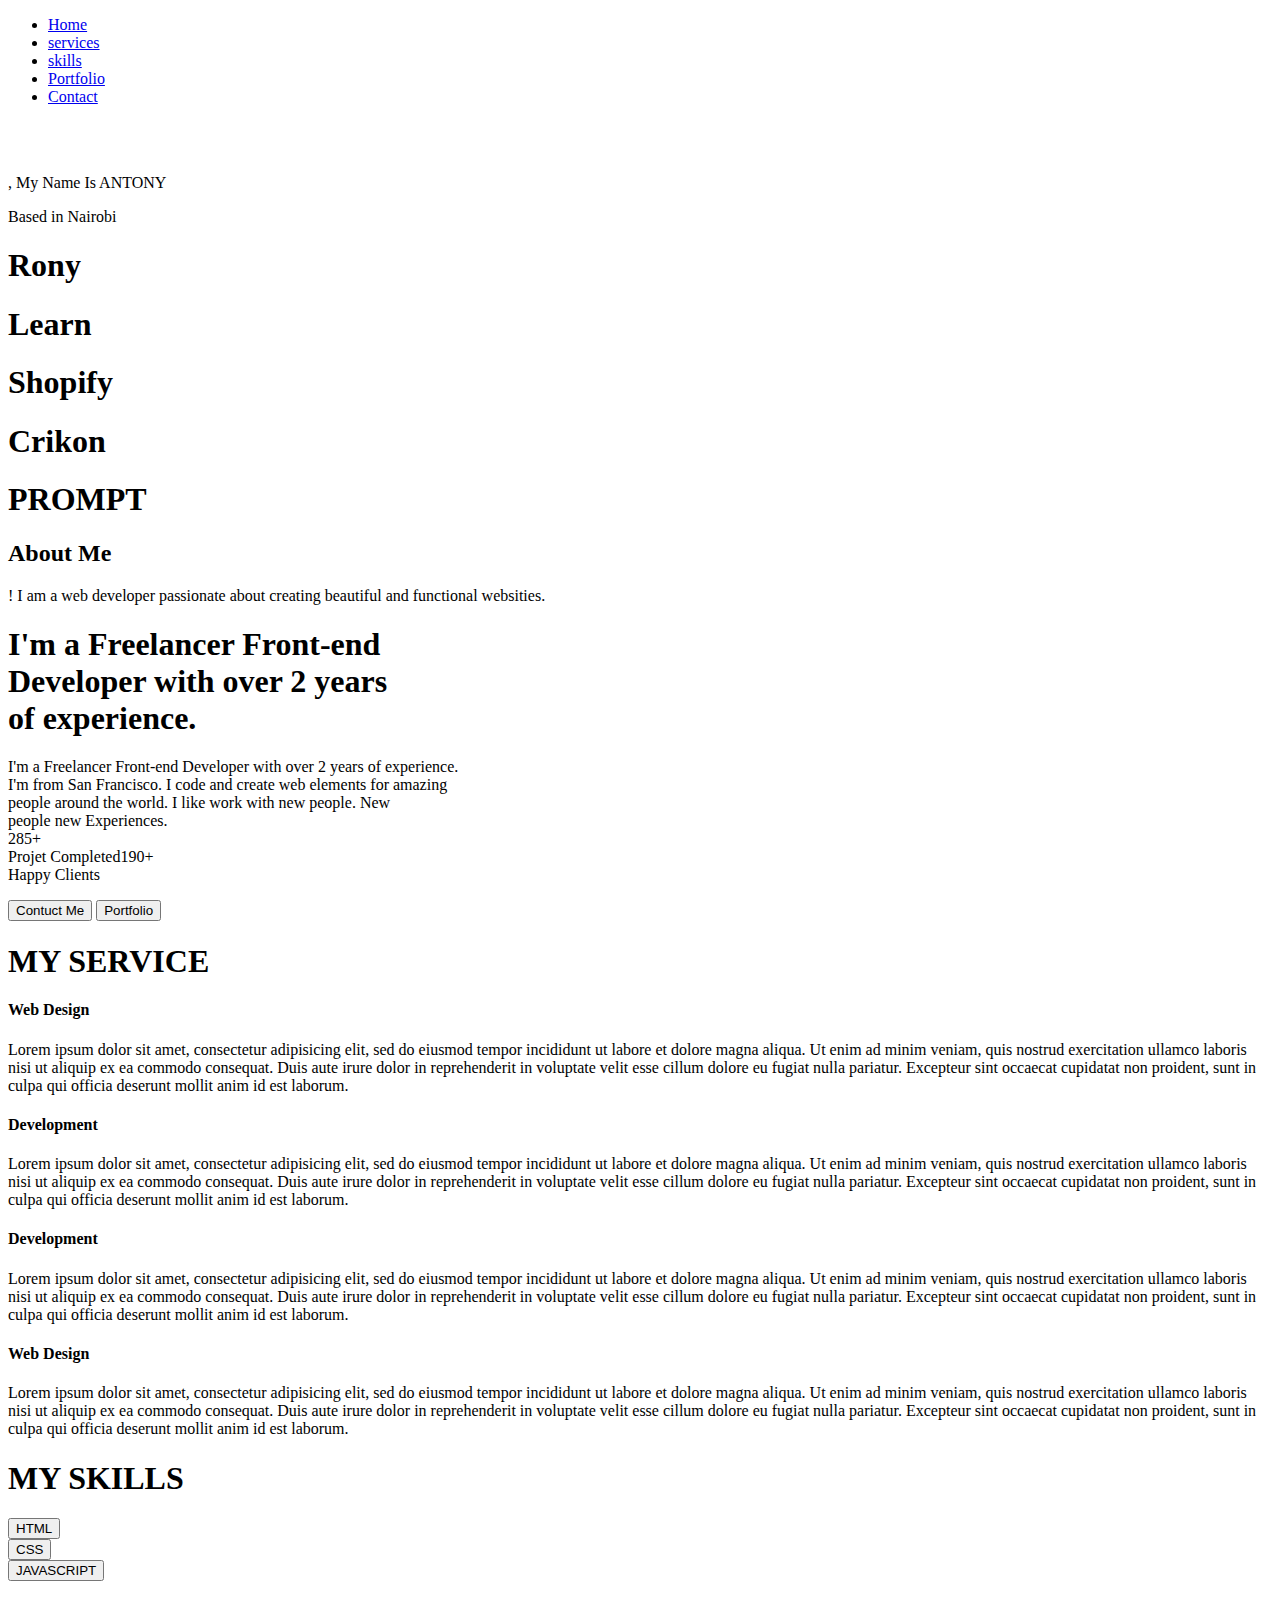
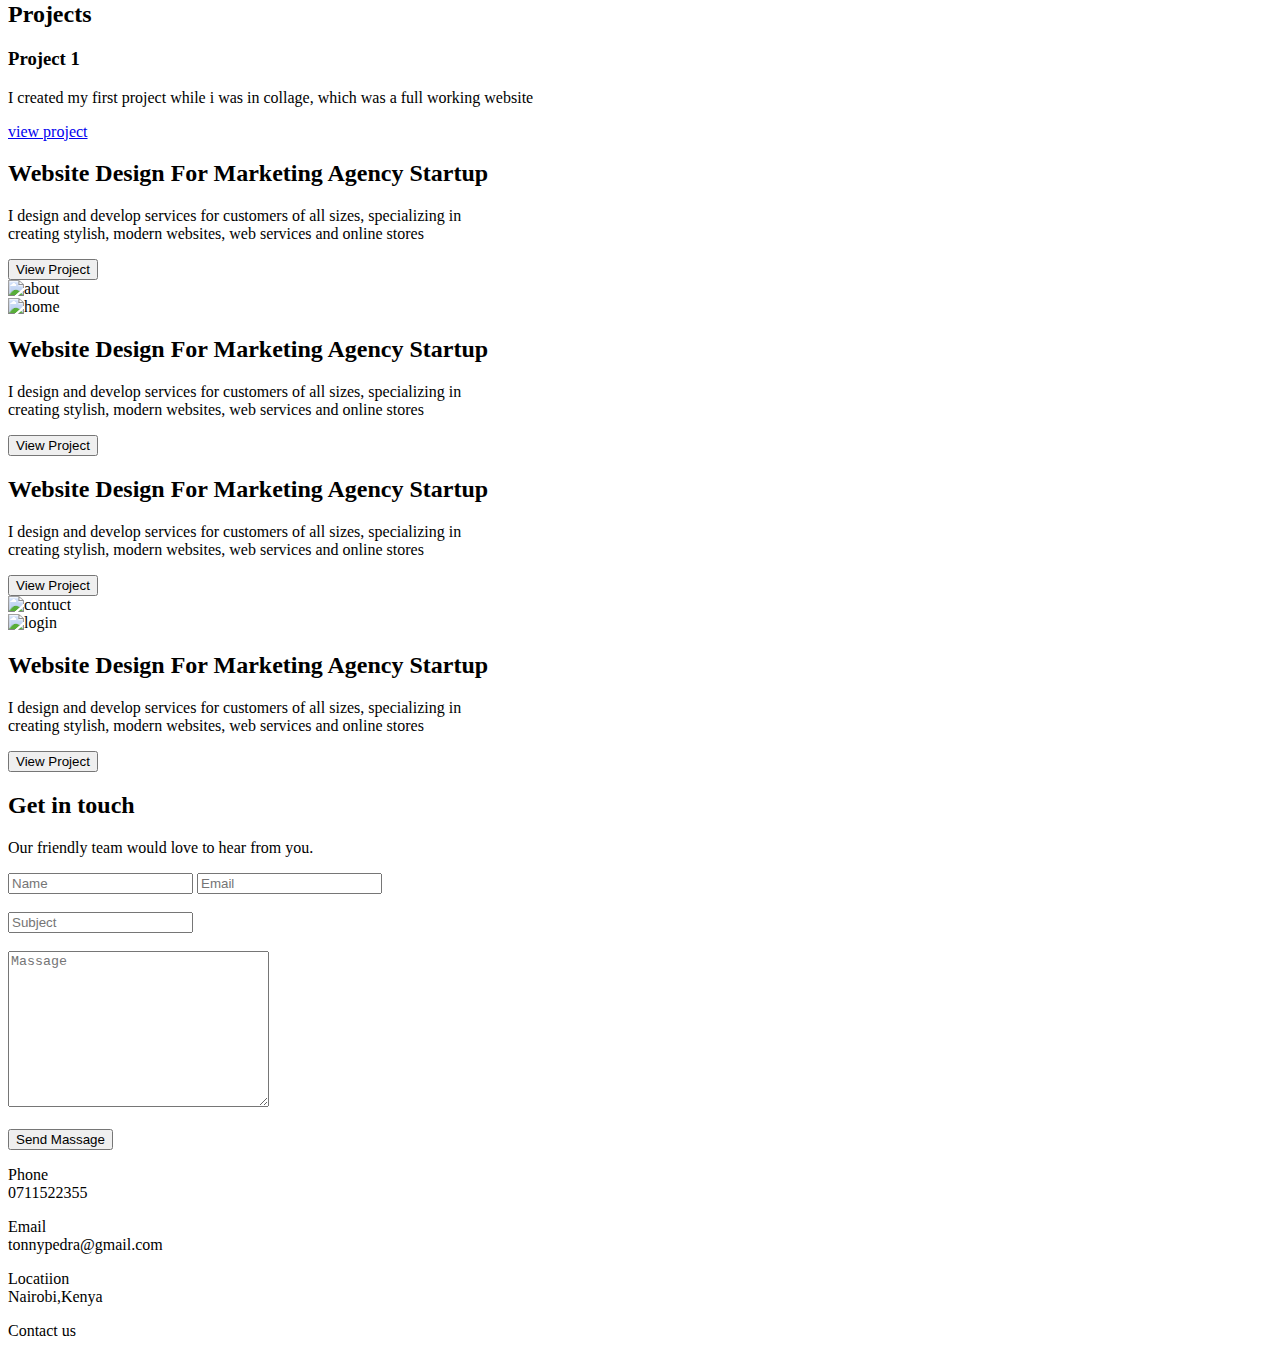
==== portfolio.html @ 30968a09 "adding my Portfolio files" ====
<!DOCTYPE html>
<html>
<head>
	<meta charset="utf-8">
	<meta name="viewport" content="width=device-width, initial-scale=1">
	<title>Tonny's Portfolio</title>
	<link rel="stylesheet" type="text/css" href="Portfolio.css">
	<script src="https://kit.fontawesome.com/e5b57fda91.js" crossorigin="anonymous"></script>
</head>
<body>
	<header>
		  <nav class="navbar">
		  	<ul>
		  		<li><a href="#home">Home</a></li>
		  		<li><a href="#services">services</a></li>
		  		<li><a href="#skills">skills</a></li>
		  		<li><a href="#portfolio">Portfolio</a></li>
		  		<li><a href="#contact">Contact</a></li>
		  	</ul>
		  </nav>
	</header>
	  <br>
	<br>

	<div id="Home">
	<p><i class="fa-solid fa-hands"></i>, My Name Is ANTONY</p>
	<p>Based in Nairobi</p>
	<div class="main">

		<div class="display">
    <h1>Rony</h1>
    <h1><i class="fa-brands fa-edge-legacy"></i>Learn</h1>
    <h1><i class="fa-brands fa-shopify"></i>Shopify</h1>
    <h1><i class="fa-solid fa-copy"></i>Crikon</h1>
    <h1>PROMPT</h1>
</div>

</div>
</div>

<div class="about">
				<h2>About Me</h2>
				<p>! I am a web developer passionate about creating beautiful and functional websities.</p>
<h1>I'm a Freelancer Front-end <br>Developer with over 2 years <br>of experience.</h1>
<p>I'm a Freelancer Front-end Developer with over 2 years of experience.<br> I'm from San Francisco. I code and create web elements for amazing <br>people around the world. I like work with new people. New<br> people new Experiences. <br>285+<br>
Projet Completed190+<br>
Happy Clients</p>
<a href="#contact"><button class="#contuct">Contuct Me</button></a>     <a href="#portfolio"><button class="#portfolio">Portfolio</button></a>

</div>


<div class="container" id="services">
<h1>MY SERVICE</h1>

<div class="left-box">
<div class="box1"><h4><i class="fa-solid fa-phone"></i>   Web Design</h4><p>Lorem ipsum dolor sit amet, consectetur adipisicing elit, sed do eiusmod
tempor incididunt ut labore et dolore magna aliqua. Ut enim ad minim veniam,
quis nostrud exercitation ullamco laboris nisi ut aliquip ex ea commodo
consequat. Duis aute irure dolor in reprehenderit in voluptate velit esse
cillum dolore eu fugiat nulla pariatur. Excepteur sint occaecat cupidatat non
proident, sunt in culpa qui officia deserunt mollit anim id est laborum.</p></div>

<div class="box2"><h4><i class="fa-solid fa-laptop"></i>  Development</h4><p>Lorem ipsum dolor sit amet, consectetur adipisicing elit, sed do eiusmod
tempor incididunt ut labore et dolore magna aliqua. Ut enim ad minim veniam,
quis nostrud exercitation ullamco laboris nisi ut aliquip ex ea commodo
consequat. Duis aute irure dolor in reprehenderit in voluptate velit esse
cillum dolore eu fugiat nulla pariatur. Excepteur sint occaecat cupidatat non
proident, sunt in culpa qui officia deserunt mollit anim id est laborum.</p></div>
</div>


<div class="right-box">
<div class="box3"><h4><i class="fa-solid fa-globe"></i>  Development</h4><p>Lorem ipsum dolor sit amet, consectetur adipisicing elit, sed do eiusmod
tempor incididunt ut labore et dolore magna aliqua. Ut enim ad minim veniam,
quis nostrud exercitation ullamco laboris nisi ut aliquip ex ea commodo
consequat. Duis aute irure dolor in reprehenderit in voluptate velit esse
cillum dolore eu fugiat nulla pariatur. Excepteur sint occaecat cupidatat non
proident, sunt in culpa qui officia deserunt mollit anim id est laborum.</p></div>

<div class="box4"><h4><i class="fa-sharp fa-solid fa-table"></i>  Web Design</h4><p>Lorem ipsum dolor sit amet, consectetur adipisicing elit, sed do eiusmod
tempor incididunt ut labore et dolore magna aliqua. Ut enim ad minim veniam,
quis nostrud exercitation ullamco laboris nisi ut aliquip ex ea commodo
consequat. Duis aute irure dolor in reprehenderit in voluptate velit esse
cillum dolore eu fugiat nulla pariatur. Excepteur sint occaecat cupidatat non
proident, sunt in culpa qui officia deserunt mollit anim id est laborum.</p></div>
</div>
</div>
		<div class="services">

			
		</div>
		</div>
<div  class="skills"  id="skills">
		<h1>MY SKILLS</h1>
		<div class="bttn">
		<button class="html"><i class="fa-brands fa-html5"></i>                      HTML</button>
		<br>
		<button class="css"><i class="fa-brands fa-css3"></i>                       CSS</button>
		<br>
		<button class="js"><i class="fa-brands fa-react"></i>                       JAVASCRIPT</button>
		</div>
</div>

		<div id="Portfolio"></div>
		<div class="projects">
			<h2>Projects</h2>
			<div class="project">
				<h3>Project 1</h3>
				<p>I created my first project while i was in collage, which was a full working website</p>
					<a href="home.html">view project</a>
			</div>



		</div>
<div id="portfolio">
  
       <div class="gallery"> 
           <div class="description">
          <h2>Website Design For Marketing Agency Startup</h2>
          <p>I design and develop services for customers of all sizes, specializing in <br> creating stylish, modern websites, web services and online stores </p>
          <button class="button">View Project</button>
 	
 	</div>
 	<img src="images/about.png" alt="about">
       </div>
       
         <div class="gallery">
           <img src="images/home.png" alt="home">
           <div class="description">
           <h2>Website Design For Marketing Agency Startup</h2>
           <p>I design and develop services for customers of all sizes, specializing in <br> creating stylish, modern websites, web services and online stores </p>
           <button>View Project</button>
       </div>
       </div> 

       <div class="gallery">
           
           <div class="description">      
           <h2>Website Design For Marketing Agency Startup</h2>
           <p>I design and develop services for customers of all sizes, specializing in <br> creating stylish, modern websites, web services and online stores</p> 
           <div class="color"><button>View Project</button>
           </div>
       </div>
       <img src ="images/Contuct.png" alt="contuct">
       </div>
         <div class="gallery">
           <img src="images/login.png" alt="login">
           <div class="description">
           <h2>Website Design For Marketing Agency Startup</h2>
           <p>I design and develop services for customers of all sizes, specializing in <br> creating stylish, modern websites, web services and online stores </p>
           <button>View Project</button>
            </div>
        </div>
           </div>

			</div>

	<div id="contact">
          <div class="contact-left" >
            <h2>Get in touch</h2>
            <p>Our friendly team would love to hear from you.</p>
           <form>
    <input type="text" name="fname" placeholder="Name">
        <input type="Email" name="email" placeholder="Email" required><br><br>
        <input type="Subject" name="Subject" placeholder="Subject"><br><br>
        <textarea rows="10" cols="30" placeholder="Massage"></textarea><br><br>
       <button>Send Massage</button>
      </form>
        </div>
        <div class="contact-right">
                <p><i class="fa-solid fa-phone"></i>Phone
                	<br>0711522355</p>
                <p><i class="fa-solid fa-envelope"></i>Email
                	<br>tonnypedra@gmail.com</p>
                <p><i class="fa-solid fa-location-dot"></i>Locatiion<br> Nairobi,Kenya</p>
        </div>
    </div>


	<section id="contact">
		<p>Contact us</p>
	</section>
<script type="Portfolio.js"></script>
</body>

</html>
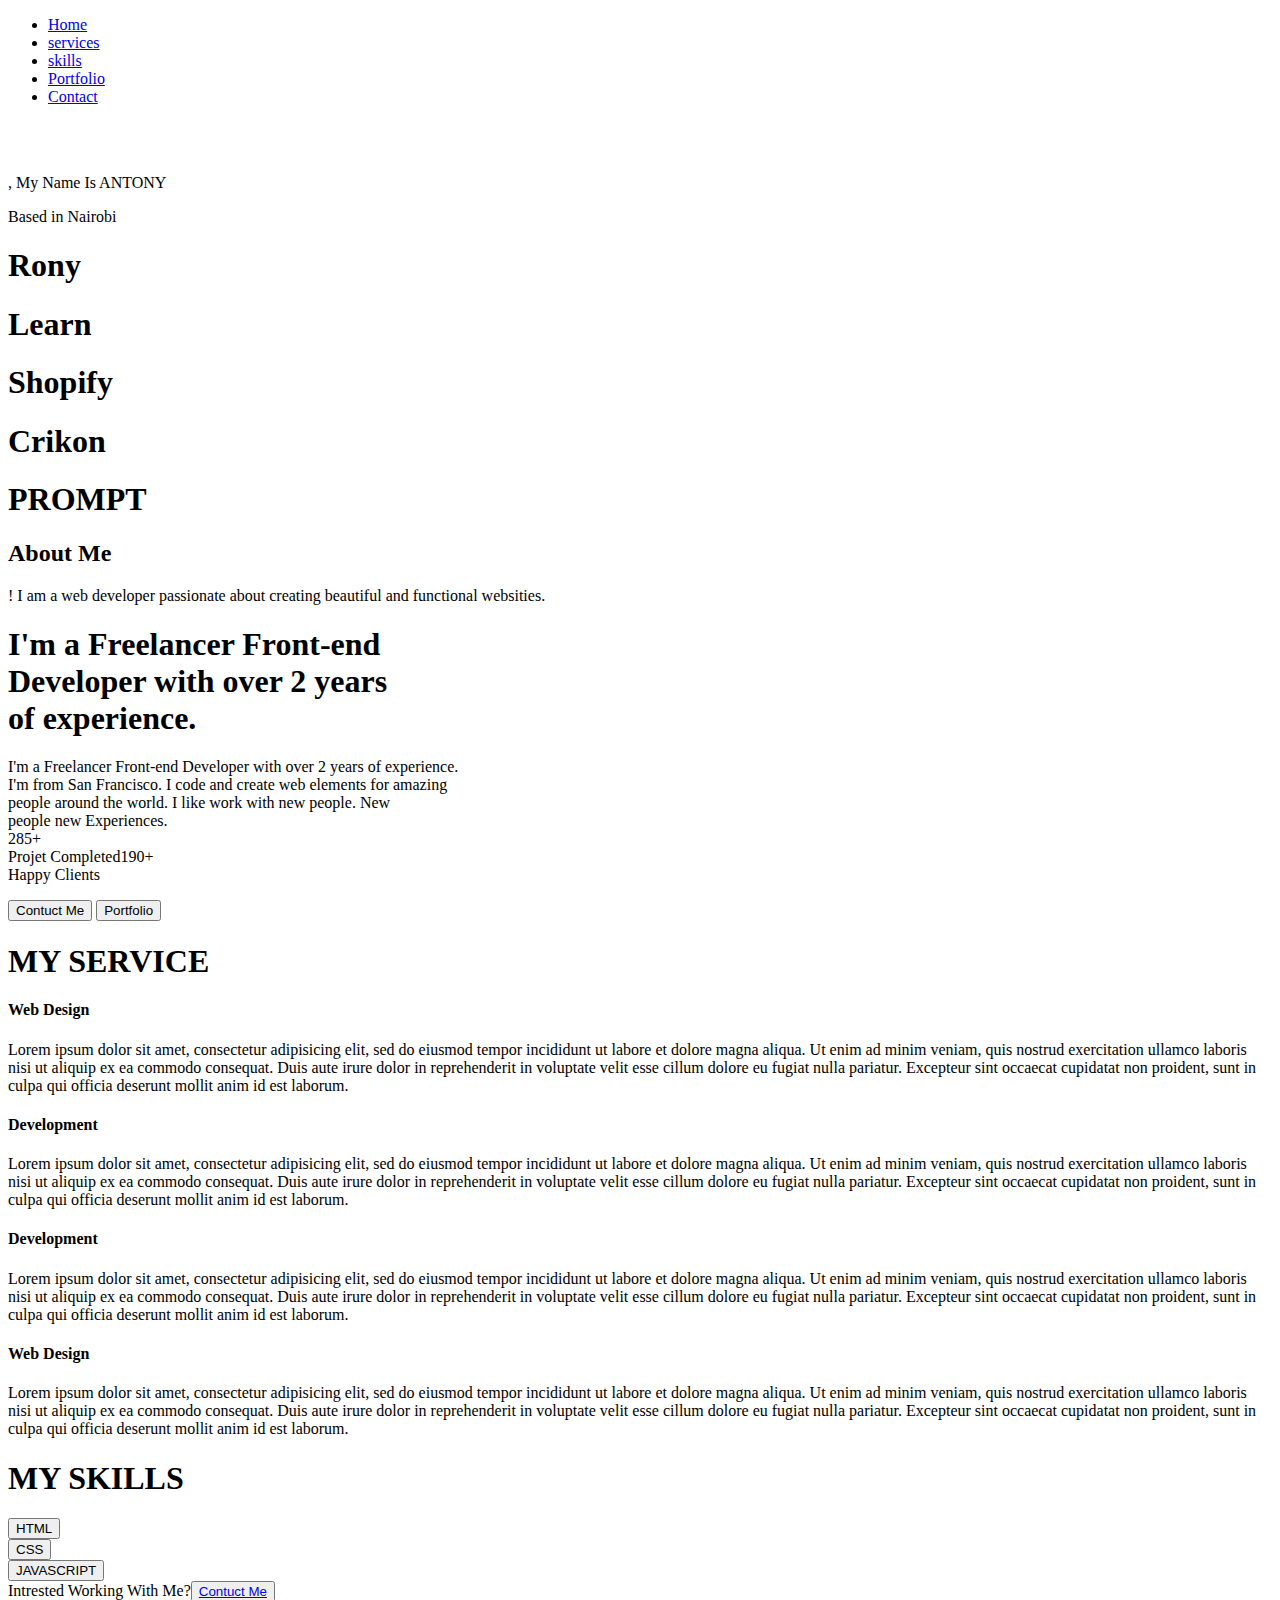
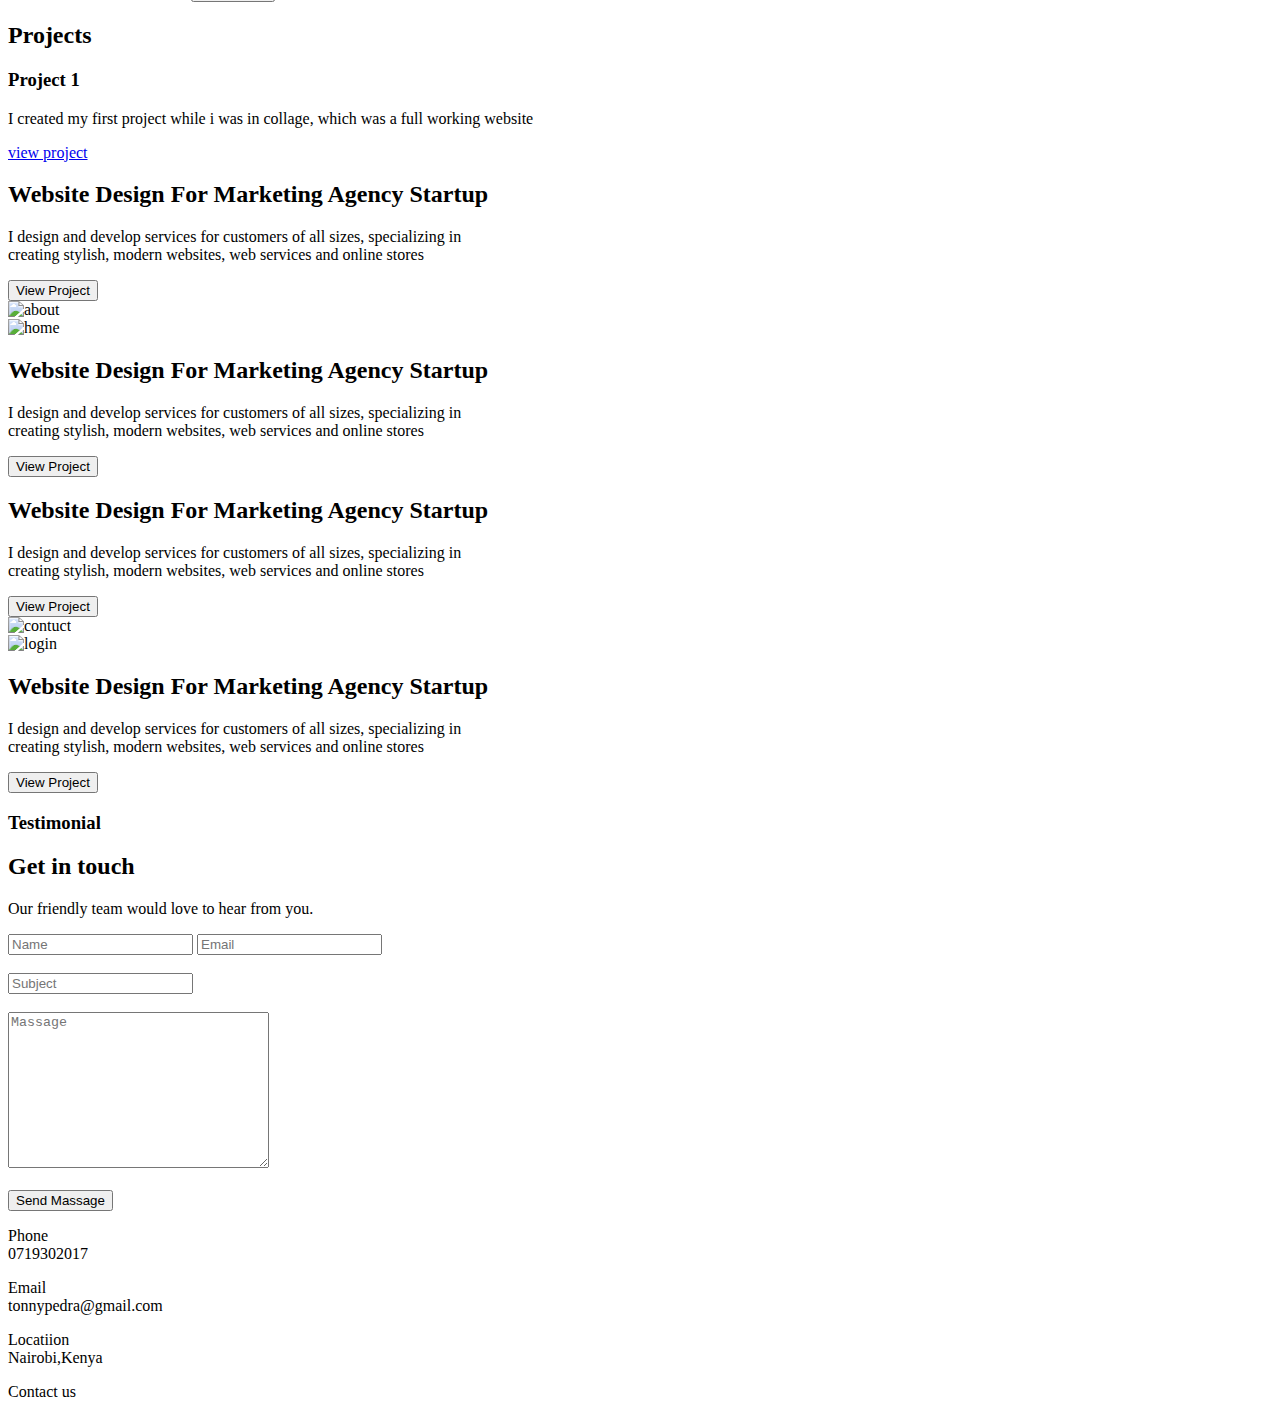
==== commit b81102ce: "adding content" ====
--- a/portfolio.html
+++ b/portfolio.html
@@ -11,7 +11,7 @@
 	<header>
 		  <nav class="navbar">
 		  	<ul>
-		  		<li><a href="#home">Home</a></li>
+		  		<li><a href="#">Home</a></li>
 		  		<li><a href="#services">services</a></li>
 		  		<li><a href="#skills">skills</a></li>
 		  		<li><a href="#portfolio">Portfolio</a></li>
@@ -101,6 +101,8 @@
 		<button class="js"><i class="fa-brands fa-react"></i>                       JAVASCRIPT</button>
 		</div>
 </div>
+
+<div class="box5">Intrested Working With Me?<button><a href="#contact">Contuct Me</a></button></div>
 
 		<div id="Portfolio"></div>
 		<div class="projects">
@@ -156,6 +158,24 @@
            </div>
 
 			</div>
+
+			<section class="testimonial">
+				<div class="container1">
+					<div class="grid section-heading"></div>
+					<div class="lg:col-span-6 text-center mx-auto"><h3><span>Testimonial</span></h3></div>
+					
+
+
+
+
+
+
+					
+
+				</div>
+				
+			</section>
+
 
 	<div id="contact">
           <div class="contact-left" >
@@ -171,7 +191,7 @@
         </div>
         <div class="contact-right">
                 <p><i class="fa-solid fa-phone"></i>Phone
-                	<br>0711522355</p>
+                	<br>0719302017</p>
                 <p><i class="fa-solid fa-envelope"></i>Email
                 	<br>tonnypedra@gmail.com</p>
                 <p><i class="fa-solid fa-location-dot"></i>Locatiion<br> Nairobi,Kenya</p>
